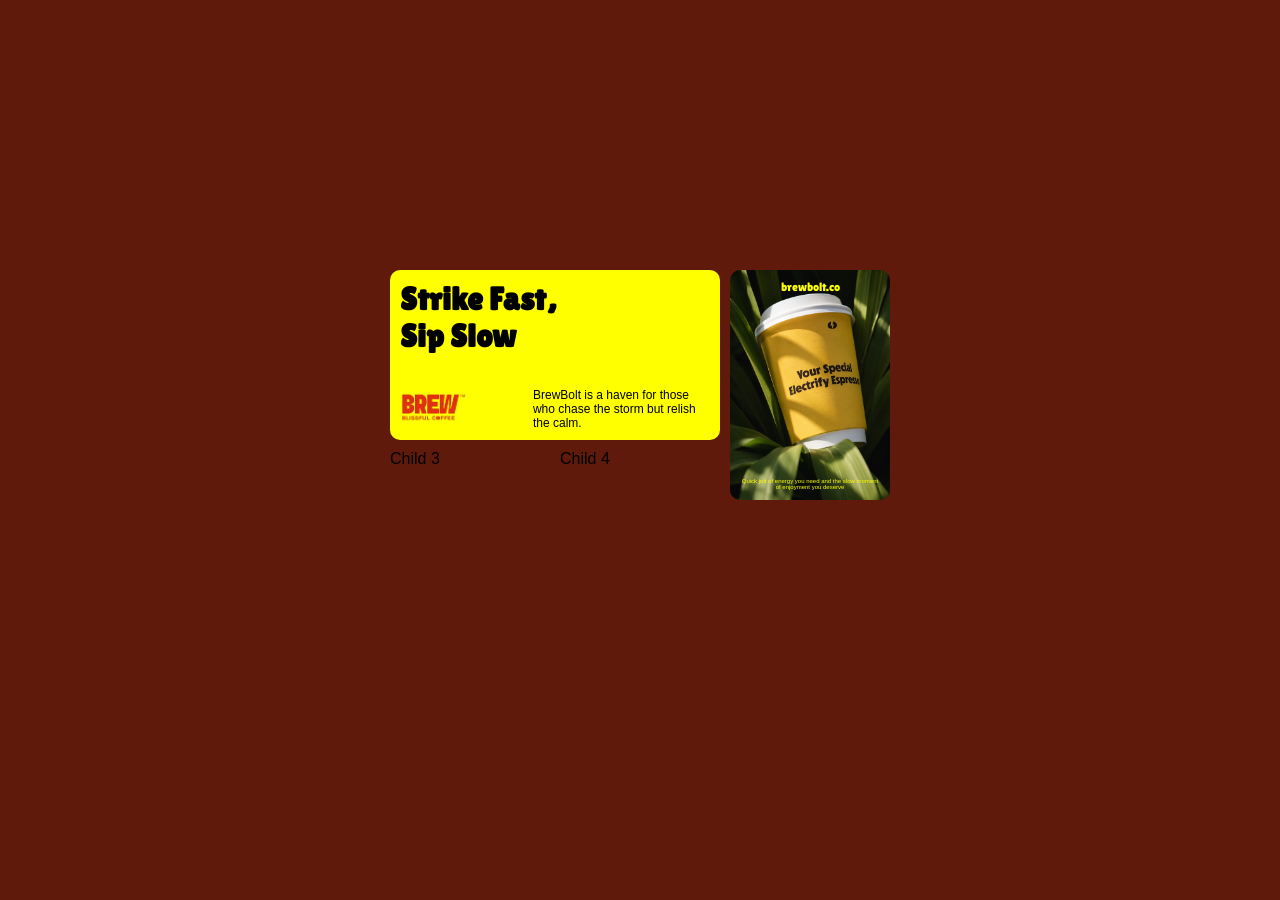
==== grid/grid.html @ d91105bd "gridnew" ====
<!DOCTYPE html>
<html lang="en">

<head>
    <meta charset="UTF-8">
    <meta name="viewport" content="width=device-width, initial-scale=1.0">
    <title>Document</title>
    <link rel="preconnect" href="https://fonts.googleapis.com">
    <link rel="preconnect" href="https://fonts.gstatic.com" crossorigin>
    <link href="https://fonts.googleapis.com/css2?family=Lilita+One&display=swap" rel="stylesheet">
    <style>
        * {
            margin: 0px;
            padding: 0px;
        }

        body {
            background-color: rgb(95, 26, 11);
            font-family: Arial, Helvetica, sans-serif;
        }

        .grid-container {
            min-height: 100vh;
            display: grid;
            grid-template-columns: 160px 160px 160px;
            gap: 10px;
            grid-template-rows: 170px 50px 120px;
            align-content: center;
            justify-content: center;
            grid-template-areas:
                "box-1 box-1 box-2"
                "box-3 box-4 box-2"
                "box-3 box-4 box-5";

        }

        .grid-container div {
            border-radius: 10px;
        }

        .flex {
            display: flex;
            align-items: center;
            justify-content: space-between;
            width: 100%;
        }

        .box-1 {
            padding: 10px;
            grid-area: box-1;
            background-color: yellow;
            display: flex;
            flex-direction: column;
            justify-content: space-between;
        }

        .box-1 div h1 {
            font-family: "Lilita One", sans-serif;
        }

        .box-2 {
            grid-area: box-2;
            background-image: url(coffeecup.png);
            background-position: center;
            background-repeat: no-repeat;
            background-size: cover;
            color: yellow;
            display: flex;
            flex-direction: column;
            justify-content: space-between;
            align-items: center;
            text-align: center;
            font-size: 6px;
            padding: 10px;
        }

        .box-2 :first-child {
            font-size: 12px;
          
            font-family: "Lilita One", sans-serif;
        }

        .box-3 {
            grid-area: box-3;
        }

        .box-4 {
            grid-area: box-4;
        }

        .box-5 {
            grid-area: box-5;
        }
    </style>
</head>

<body>
    <div class="grid-container">
        <div class="box-1">
            <div>
                <h1>Strike Fast, <br>Sip Slow</h1>
            </div>
            <div class="flex">
                <div>
                    <img src="logo.png" width="50%" alt="">
                </div>
                <div>
                    <p style="font-size: 12px;">
                        BrewBolt is a haven for those who chase the storm but relish the calm.
                    </p>
                </div>
            </div>
        </div>
        <div class="box-2">


            <p>
                brewbolt.co
            </p>
            <p>
                Quick jolt of energy you need and the slow moment of enjoyment you deserve
            </p>

        </div>
        <div class="box-3">Child 3</div>
        <div class="box-4">Child 4</div>
        <div class="box-5">
            <iframe src="https://www.youtube.com/embed/AsTvhK6HTdI" frameborder="0"></iframe>
        </div>
        <!-- <div class="box-6">Child 6</div>
        <div class="box-7">Child 7</div>
        <div class="box-8">Child 8</div> -->
    </div>
</body>

</html>
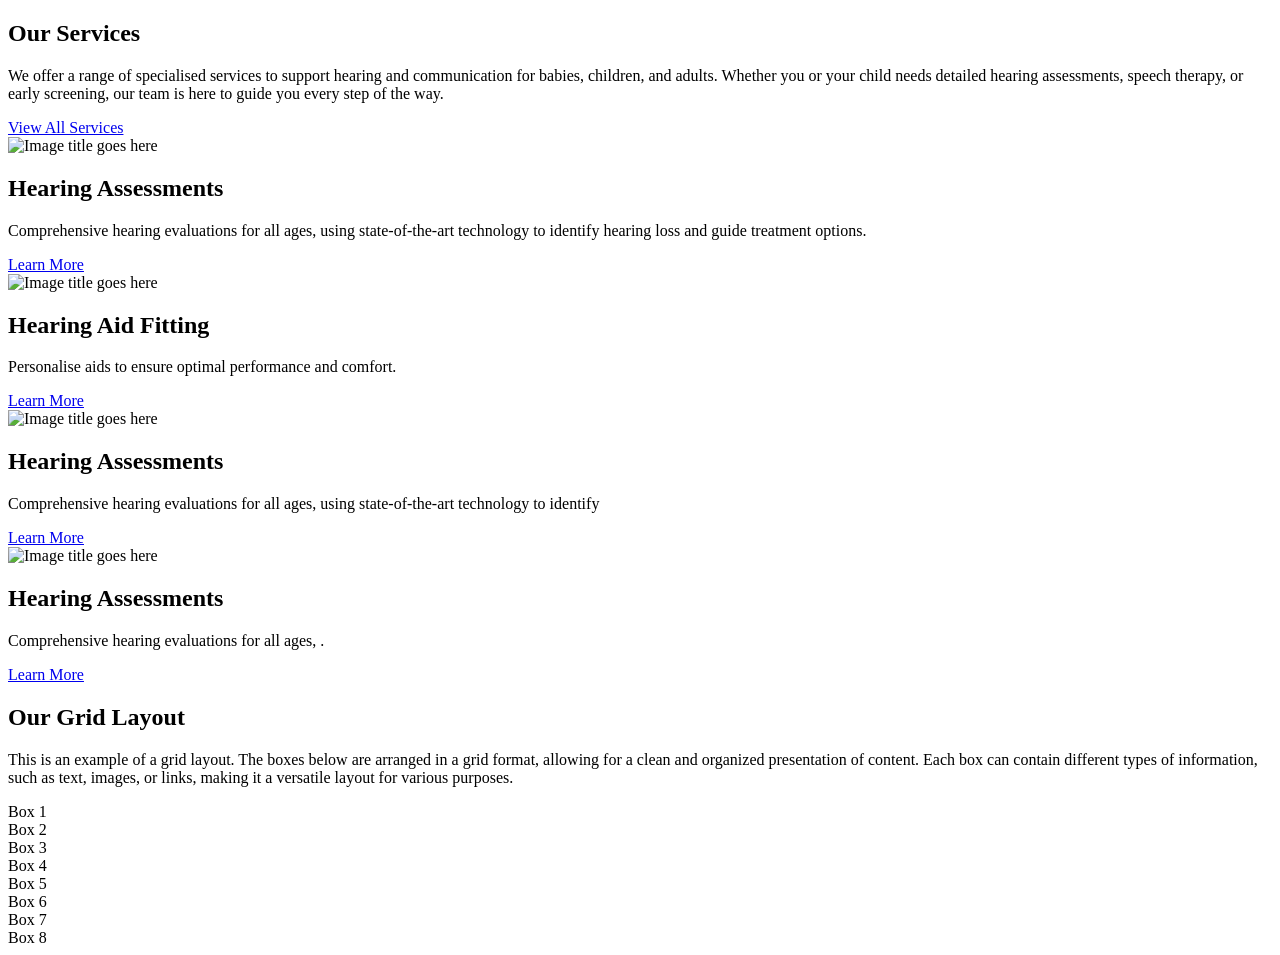
==== commit 0d2ac605: "Refactor grid layout for audiology services page Removed old grid layout and replaced with a new str" ====
--- a/grid/grid.html
+++ b/grid/grid.html
@@ -1,136 +1,123 @@
 <!DOCTYPE html>
-<html lang="en">
+<html>
 
 <head>
-    <meta charset="UTF-8">
-    <meta name="viewport" content="width=device-width, initial-scale=1.0">
-    <title>Document</title>
-    <link rel="preconnect" href="https://fonts.googleapis.com">
-    <link rel="preconnect" href="https://fonts.gstatic.com" crossorigin>
-    <link href="https://fonts.googleapis.com/css2?family=Lilita+One&display=swap" rel="stylesheet">
-    <style>
-        * {
-            margin: 0px;
-            padding: 0px;
-        }
 
-        body {
-            background-color: rgb(95, 26, 11);
-            font-family: Arial, Helvetica, sans-serif;
-        }
-
-        .grid-container {
-            min-height: 100vh;
-            display: grid;
-            grid-template-columns: 160px 160px 160px;
-            gap: 10px;
-            grid-template-rows: 170px 50px 120px;
-            align-content: center;
-            justify-content: center;
-            grid-template-areas:
-                "box-1 box-1 box-2"
-                "box-3 box-4 box-2"
-                "box-3 box-4 box-5";
-
-        }
-
-        .grid-container div {
-            border-radius: 10px;
-        }
-
-        .flex {
-            display: flex;
-            align-items: center;
-            justify-content: space-between;
-            width: 100%;
-        }
-
-        .box-1 {
-            padding: 10px;
-            grid-area: box-1;
-            background-color: yellow;
-            display: flex;
-            flex-direction: column;
-            justify-content: space-between;
-        }
-
-        .box-1 div h1 {
-            font-family: "Lilita One", sans-serif;
-        }
-
-        .box-2 {
-            grid-area: box-2;
-            background-image: url(coffeecup.png);
-            background-position: center;
-            background-repeat: no-repeat;
-            background-size: cover;
-            color: yellow;
-            display: flex;
-            flex-direction: column;
-            justify-content: space-between;
-            align-items: center;
-            text-align: center;
-            font-size: 6px;
-            padding: 10px;
-        }
-
-        .box-2 :first-child {
-            font-size: 12px;
-          
-            font-family: "Lilita One", sans-serif;
-        }
-
-        .box-3 {
-            grid-area: box-3;
-        }
-
-        .box-4 {
-            grid-area: box-4;
-        }
-
-        .box-5 {
-            grid-area: box-5;
-        }
-    </style>
+    <link rel="icon" type="image/x-icon" href="assets/images/favicon.ico">
+    <title>
+        Hear and Say | Expert Audiologists & Speech Pathologists
+    </title>
+    <link rel="stylesheet" href="assets/css/style.css">
 </head>
 
 <body>
-    <div class="grid-container">
-        <div class="box-1">
-            <div>
-                <h1>Strike Fast, <br>Sip Slow</h1>
-            </div>
-            <div class="flex">
+    <header></header>
+    <main>
+        <section class="services-card">
+            <div class="services-card-title">
                 <div>
-                    <img src="logo.png" width="50%" alt="">
+                    <h1>Our Services</h1>
+                    <p>
+                        We offer a range of specialised services to support hearing and communication for babies,
+                        children, and adults. Whether you or your child needs detailed hearing assessments, speech
+                        therapy, or early screening, our team is here to guide you every step of the way.
+                    </p>
                 </div>
                 <div>
-                    <p style="font-size: 12px;">
-                        BrewBolt is a haven for those who chase the storm but relish the calm.
-                    </p>
+                    <a class="primary-button" href="#">View All Services</a>
                 </div>
             </div>
-        </div>
-        <div class="box-2">
+            <div class="service-card-container">
+                <div class="service-cards">
 
+                    <img src="https://picsum.photos/300/200" alt="Image title goes here">
 
-            <p>
-                brewbolt.co
-            </p>
-            <p>
-                Quick jolt of energy you need and the slow moment of enjoyment you deserve
-            </p>
+                    <div class="card-title">
+                        <div>
+                            <h2>Hearing Assessments</h2>
+                            <p>
+                                Comprehensive hearing evaluations for all ages, using state-of-the-art technology to
+                                identify hearing loss and guide treatment options.
+                            </p>
+                        </div>
+                        <div class="card-link">
+                            <a href="#">Learn More</a>
+                        </div>
+                    </div>
+                </div>
+                <div class="service-cards">
 
-        </div>
-        <div class="box-3">Child 3</div>
-        <div class="box-4">Child 4</div>
-        <div class="box-5">
-            <iframe src="https://www.youtube.com/embed/AsTvhK6HTdI" frameborder="0"></iframe>
-        </div>
-        <!-- <div class="box-6">Child 6</div>
-        <div class="box-7">Child 7</div>
-        <div class="box-8">Child 8</div> -->
-    </div>
+                    <img src="https://picsum.photos/300/200" alt="Image title goes here">
+
+                    <div class="card-title">
+                        <div>
+                            <h2>Hearing Aid Fitting</h2>
+                            <p>
+                                Personalise aids to ensure optimal performance and comfort.
+                            </p>
+                        </div>
+                        <div class="card-link">
+                            <a href="#">Learn More</a>
+                        </div>
+                    </div>
+                </div>
+                <div class="service-cards">
+
+                    <img src="https://picsum.photos/300/200" alt="Image title goes here">
+
+                    <div class="card-title">
+                        <div>
+                            <h2>Hearing Assessments</h2>
+                            <p>
+                                Comprehensive hearing evaluations for all ages, using state-of-the-art technology to
+                                identify
+                            </p>
+                        </div>
+                        <div class="card-link">
+                            <a href="#">Learn More</a>
+                        </div>
+                    </div>
+                </div>
+                <div class="service-cards">
+
+                    <img src="https://picsum.photos/300/200" alt="Image title goes here">
+
+                    <div class="card-title">
+                        <div>
+                            <h2>Hearing Assessments</h2>
+                            <p>
+                                Comprehensive hearing evaluations for all ages, .
+                            </p>
+                        </div>
+                        <div class="card-link">
+                            <a href="#">Learn More</a>
+                        </div>
+                    </div>
+                </div>
+            </div>
+        </section>
+        <section>
+            <div>
+                <h2>Our Grid Layout</h2>
+                <p>
+                    This is an example of a grid layout. The boxes below are arranged in a grid format, allowing for
+                    a clean and organized presentation of content. Each box can contain different types of information,
+                    such as text, images, or links, making it a versatile layout for various purposes.
+                </p>
+            </div>
+            <div class="grid-container">
+                <div class="grid-box box-1">Box 1</div>
+                <div class="grid-box box-2">Box 2</div>
+                <div class="grid-box box-3">Box 3</div>
+                <div class="grid-box box-4">Box 4</div>
+                <div class="grid-box box-5">Box 5</div>
+                <div class="grid-box box-6">Box 6</div>
+                <div class="grid-box box-7">Box 7</div>
+                <div class="grid-box box-8">Box 8</div>
+            </div>
+
+        </section>
+    </main>
 </body>
 
-</html>+</html>
